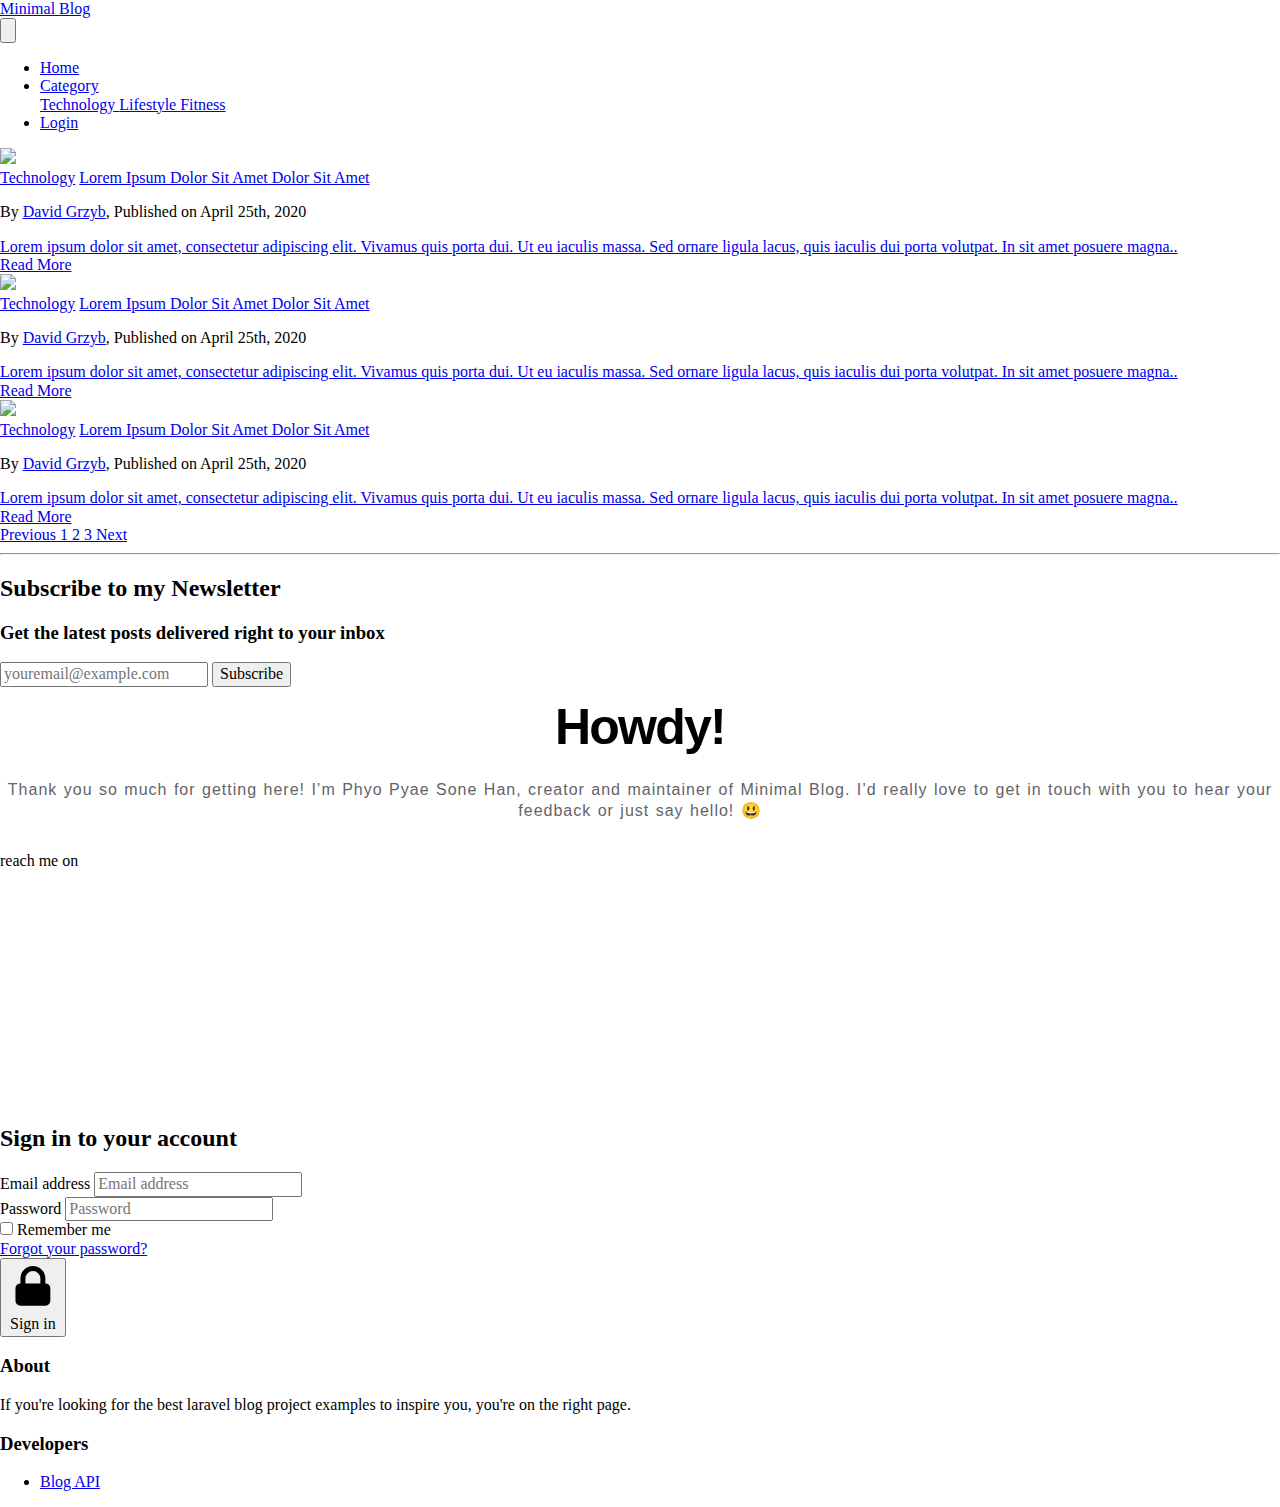
==== index.html @ 49278652 "Files Added" ====
<!DOCTYPE html>
<html lang="en">

<head>
    <meta charset="UTF-8" />
    <meta name="viewport" content="width=device-width, initial-scale=1.0" />
    <meta http-equiv="X-UA-Compatible" content="ie=edge" />

    <title>Minimal Blog: Laravel + Tailwind</title>

    <meta name="author" content="Phyo Pyae Sone Han" />
    <meta name="description" content="If you're looking for the best laravel blog project examples to inspire you, you're on the right page." />
    <meta name="keywords" content="minimal blog, phyo pyae sone han, phyohan" />


    <!-- Generics -->
    <link rel="icon" href="images/icon/icon-32.png" sizes="32x32">
    <link rel="icon" href="images/icon/icon-128.png" sizes="128x128">
    <link rel="icon" href="images/icon/icon-192.png" sizes="192x192">

    <!-- Android -->
    <link rel="shortcut icon" href="images/icon/icon-196.png" sizes="196x196">

    <!-- iOS -->
    <link rel="apple-touch-icon" href="images/icon/icon-152.png" sizes="152x152">
    <link rel="apple-touch-icon" href="images/icon/icon-167.png" sizes="167x167">
    <link rel="apple-touch-icon" href="images/icon/icon-180.png" sizes="180x180">

    <link href="assets/css/normalize.css" rel="stylesheet">
    <link href="https://unpkg.com/tailwindcss/dist/tailwind.min.css" rel="stylesheet" />
    <link href="assets/css/website_style.css" rel="stylesheet" />

</head>


<body class="bg-gray-100 font-sans leading-normal tracking-normal">

    <nav id="header" class="fixed w-full z-10 top-0">

        <div id="progress" class="h-1 z-20 top-0" style="background:linear-gradient(to right, #4dc0b5 var(--scroll), transparent 0);"></div>

        <div class="w-full md:max-w-4xl mx-auto flex flex-wrap items-center justify-between mt-0 py-3">

            <div class="pl-4">
                <a class="text-gray-900 text-base no-underline hover:no-underline font-extrabold text-xl" href="#">
                    <span class="text-green-500">Minimal </span> Blog
                </a>
            </div>

            <div class="block lg:hidden pr-4">
                <button id="nav-toggle" class="flex items-center px-3 py-2 border rounded text-gray-500 border-gray-600 hover:text-gray-900 hover:border-green-500 appearance-none focus:outline-none">
					<svg class="fill-current h-3 w-3" viewBox="0 0 20 20" xmlns="http://www.w3.org/2000/svg">
						<title>Menu</title>
						<path d="M0 3h20v2H0V3zm0 6h20v2H0V9zm0 6h20v2H0v-2z" />
					</svg>
				</button>
            </div>

            <div class="w-full flex-grow lg:flex lg:items-center lg:w-auto hidden lg:block mt-2 lg:mt-0 bg-gray-100 z-20" id="nav-content">
                <ul class="list-reset lg:flex justify-end flex-1 items-center">
                    <li class="mr-3">
                        <a class="inline-block py-2 px-4 text-gray-900 font-bold no-underline" href="#">Home</a>
                    </li>
                    <li class="mr-3">
                        <a class="dropdownbtn inline-block text-gray-600 no-underline hover:text-gray-900 hover:text-underline py-2 px-4" href="#">Category</a>

                        <!-- Dropdown list -->
                        <div class="sub-nav opacity-0 pointer-events-none absolute py-2 mt-2 bg-white  rounded-lg shadow-xl w-44 duration-150 ease-in-out">
                            <a href="#" class="block px-4 py-2 text-sm text-gray-300 text-gray-700 hover:bg-green-500 hover:text-white">
								Technology
							</a>
                            <a href="#" class="block px-4 py-2 text-sm text-gray-300 text-gray-700 hover:bg-green-500 hover:text-white">
								Lifestyle
							</a>
                            <a href="#" class="block px-4 py-2 text-sm text-gray-300 text-gray-700 hover:bg-green-500 hover:text-white">
								Fitness
							</a>
                        </div>
                    </li>
                    <li class="mr-3">
                        <a class="modal-open inline-block text-gray-600 no-underline hover:text-gray-900 hover:text-underline py-2 px-4" href="#" onclick="return false;">Login</a>
                    </li>
                </ul>
            </div>
        </div>


    </nav>

    <!--Container-->
    <div id="container" class="container w-full md:max-w-3xl mx-auto pt-20">

        <section class="w-full px-4  md:px-6 text-xl text-gray-800 leading-normal">
            <article class="font-sans rounded-lg shadow-xl mb-8">
                <!-- Article Image -->
                <a href="#">
                    <img class="rounded-t-lg" src="https://source.unsplash.com/collection/1346951/1000x500?sig=1">
                </a>
                <div class="flex flex-col justify-start p-6">
                    <a href="#" class="text-sm font-bold uppercase pb-4">Technology</a>
                    <a href="#" class="text-3xl font-bold hover:text-gray-700 pb-4">Lorem Ipsum Dolor Sit Amet Dolor Sit Amet</a>
                    <p href="#" class="text-sm pb-3">
                        By <a href="#" class="text-green-500 no-underline hover:underline">David Grzyb</a>, Published on April 25th, 2020
                    </p>

                    <a href="#" class="pb-6">Lorem ipsum dolor sit amet, consectetur adipiscing elit. Vivamus quis porta dui. Ut eu iaculis massa. Sed ornare ligula lacus, quis iaculis dui porta volutpat. In sit amet posuere magna..</a>
                    <div class="justify-end">
                        <a href="page_detail.html" class="bg-transparent border border-gray-500 hover:border-green-500 text-xs text-gray-500 hover:text-green-500 font-bold py-2 px-4 rounded-full">Read More</a>
                    </div>
                </div>
            </article>
            <article class="font-sans rounded-lg shadow-xl my-8">
                <!-- Article Image -->
                <a href="#">
                    <img class="rounded-t-lg" src="https://source.unsplash.com/collection/1346951/1000x500?sig=1">
                </a>
                <div class="flex flex-col justify-start p-6">
                    <a href="#" class="text-sm font-bold uppercase pb-4">Technology</a>
                    <a href="#" class="text-3xl font-bold hover:text-gray-700 pb-4">Lorem Ipsum Dolor Sit Amet Dolor Sit Amet</a>
                    <p href="#" class="text-sm pb-3">
                        By <a href="#" class="text-green-500 no-underline hover:underline">David Grzyb</a>, Published on April 25th, 2020
                    </p>

                    <a href="#" class="pb-6">Lorem ipsum dolor sit amet, consectetur adipiscing elit. Vivamus quis porta dui. Ut eu iaculis massa. Sed ornare ligula lacus, quis iaculis dui porta volutpat. In sit amet posuere magna..</a>
                    <div class="justify-end">
                        <a href="page_detail.html" class="bg-transparent border border-gray-500 hover:border-green-500 text-xs text-gray-500 hover:text-green-500 font-bold py-2 px-4 rounded-full">Read More</a>
                    </div>
                </div>
            </article>
            <article class="font-sans rounded-lg shadow-xl my-8">
                <!-- Article Image -->
                <a href="#">
                    <img class="rounded-t-lg" src="https://source.unsplash.com/collection/1346951/1000x500?sig=1">
                </a>
                <div class="flex flex-col justify-start p-6">
                    <a href="#" class="text-sm font-bold uppercase pb-4">Technology</a>
                    <a href="#" class="text-3xl font-bold hover:text-gray-700 pb-4">Lorem Ipsum Dolor Sit Amet Dolor Sit Amet</a>
                    <p href="#" class="text-sm pb-3">
                        By <a href="#" class="text-green-500 no-underline hover:underline">David Grzyb</a>, Published on April 25th, 2020
                    </p>

                    <a href="#" class="pb-6">Lorem ipsum dolor sit amet, consectetur adipiscing elit. Vivamus quis porta dui. Ut eu iaculis massa. Sed ornare ligula lacus, quis iaculis dui porta volutpat. In sit amet posuere magna..</a>
                    <div class="justify-end">
                        <a href="page_detail.html" class="bg-transparent border border-gray-500 hover:border-green-500 text-xs text-gray-500 hover:text-green-500 font-bold py-2 px-4 rounded-full">Read More</a>
                    </div>
                </div>
            </article>
        </section>

        <!--Next & Prev Links-->
        <div class="font-sans mt-8 px-8 pb-8  flex justify-end space-x-1">
            <a href="#" class="flex items-center px-4 py-2 text-gray-500 bg-gray-300 rounded-md">
				Previous
			</a>
            <a href="#" class="px-4 py-2 text-gray-700 bg-gray-200 rounded-md hover:bg-green-400 hover:text-white">
				1
			</a>
            <a href="#" class="px-4 py-2 text-gray-700 bg-gray-200 rounded-md hover:bg-green-400 hover:text-white">
				2
			</a>
            <a href="#" class="px-4 py-2 text-gray-700 bg-gray-200 rounded-md hover:bg-green-400 hover:text-white">
				3
			</a>
            <a href="#" class="px-4 py-2 font-bold text-gray-500 bg-gray-300 rounded-md hover:bg-green-400 hover:text-white">
				Next
			</a>
        </div>
        <!--/Next & Prev Links-->

        <!--Divider-->
        <hr class="border-b-2 border-gray-400 mb-8 mx-4">


        <!--Subscribe-->
        <div class="container px-4 mb-8">
            <div class="font-sans bg-gradient-to-b from-green-100 to-gray-100 rounded-lg shadow-xl p-4 text-center">
                <h2 class="font-bold break-normal text-xl md:text-3xl">Subscribe to my Newsletter</h2>
                <h3 class="font-bold break-normal text-gray-600 text-sm md:text-base">Get the latest posts delivered right to your inbox</h3>
                <div class="w-full text-center pt-4">
                    <form action="#">
                        <div class="max-w-xl mx-auto p-1 pr-0 flex flex-wrap items-center">
                            <input type="email" placeholder="youremail@example.com" class="flex-1 mt-4 appearance-none border border-gray-400 rounded shadow-md p-3 text-gray-600 mr-2 focus:outline-none">
                            <button type="submit" class="flex-1 mt-4 block md:inline-block appearance-none bg-green-500 text-white text-base font-semibold tracking-wider uppercase py-4 rounded shadow hover:bg-green-400">Subscribe</button>
                        </div>
                    </form>
                </div>
            </div>
        </div>
        <!-- /Subscribe-->
    </div>
    <!--/container-->

    <!-- Welcome Modal -->
    <div class="welcome modal fixed z-10 inset-0 overflow-y-auto opacity-0 pointer-events-none" aria-labelledby="modal-title" role="dialog" aria-modal="true">
        <div class="flex items-end justify-center min-h-screen pt-4 px-4 pb-20 text-center sm:block sm:p-0 ">
            <div class="welcome-modal-overlay fixed inset-0 bg-gray-500 bg-opacity-75 transition-opacity" aria-hidden="true"></div>

            <!-- This element is to trick the browser into centering the modal contents. -->
            <span class="hidden sm:inline-block sm:align-middle sm:h-screen" aria-hidden="true">&#8203;</span>

            <div class=" select-text flex-initial inline-block bg-white text-left overflow-hidden shadow-xl transform transition-all align-baseline sm:my-8 sm:align-middle sm:max-w-2xl sm:w-full modal-style">
                <div class="flex h-full">
                    <a class="modal-close back-btn">
                        <i class="fas fa-times fa-sm"></i>
                    </a>
                    <div class="items-start w-1/2 bg-green-500 modal-my-photo"></div>
                    <div class="items-end w-1/2 bg-white h-auto items-center p-10 flex flex-col ">
                        <div class="title">Howdy!</div>
                        <div class="paragraph">
                            Thank you so much for getting here! I’m Phyo Pyae Sone Han, creator and maintainer of Minimal Blog. I’d really love to get in touch with you to hear your feedback or just say hello! 😃
                        </div>
                        <div class="uppercase font-bold mb-4 rmt-text">reach me on</div>
                        <div class="flex">
                            <a href="mailto:phyohan1234@gmail.com" target="_blank" class="button flex justify-center">
                                <i class="fas fa-envelope fa-sm"></i>
                            </a>
                            <a href="https://www.instagram.com/phyo_han_ig" target="_blank" class="button flex justify-center">
                                <i class="fab fa-instagram fa-sm"></i>
                            </a>
                            <a href="https://www.phyopyaesonehan.xyz" target="_blank" class="button flex justify-center">
                                <i class="fas fa-globe fa-sm"></i>
                            </a>
                        </div>
                    </div>
                </div>
            </div>
        </div>
    </div>
    <!--/Welcome modal -->

    <!-- Login Modal -->
    <div class="login modal opacity-0 z-10 inset-0 pointer-events-none fixed w-full h-full flex items-center justify-center">
        <div class="login-modal-overlay fixed inset-0 bg-gray-500 bg-opacity-75 transition-opacity" aria-hidden="true"></div>
        <!--Body-->
        <div class="modal-container bg-white w-11/12 md:max-w-md mx-auto rounded-14 shadow-lg z-50 overflow-y-auto">
            <div class="min-h-full flex items-center justify-center py-12 px-4 sm:px-6 lg:px-8">
                <div class="max-w-md w-full space-y-8">
                    <div>
                        <h2 class="mt-0 text-center text-3xl font-extrabold text-gray-900">Sign in to your account</h2>
                    </div>
                    <form class="mt-8 space-y-6" action="admin_dashboard/index.html" method="POST">
                        <input type="hidden" name="remember" value="true" />
                        <div class="rounded-md shadow-sm -space-y-px">
                            <div>
                                <label for="email-address" class="sr-only">Email address</label>
                                <input id="email-address" name="email" type="email" autocomplete="email" required class="appearance-none rounded-none relative block w-full px-3 py-2 border border-gray-300 placeholder-gray-500 text-gray-900 rounded-t-md focus:outline-none focus:ring-green-500 focus:border-green-500 focus:z-10 sm:text-sm"
                                    placeholder="Email address" />
                            </div>
                            <div>
                                <label for="password" class="sr-only">Password</label>
                                <input id="password" name="password" type="password" autocomplete="current-password" required class="appearance-none rounded-none relative block w-full px-3 py-2 border border-gray-300 placeholder-gray-500 text-gray-900 rounded-b-md focus:outline-none focus:ring-green-500 focus:border-green-500 focus:z-10 sm:text-sm"
                                    placeholder="Password" />
                            </div>
                        </div>

                        <div class="flex items-center justify-between">
                            <div class="flex items-center">
                                <input id="remember-me" name="remember-me" type="checkbox" class="h-4 w-4 text-green-600 focus:ring-green-500 border-gray-300 rounded" />
                                <label for="remember-me" class="ml-2 block text-sm text-gray-900">Remember me</label>
                            </div>

                            <div class="text-sm">
                                <a href="#" class="font-medium text-green-500 hover:underline">Forgot your password?</a>
                            </div>
                        </div>

                        <div>
                            <button type="submit" class="group relative w-full flex justify-center py-2 px-4 border border-transparent text-sm font-medium rounded-md text-white bg-green-500 hover:bg-green-400 focus:outline-none focus:ring-2 focus:ring-offset-2 focus:ring-green-500">
                                <span class="absolute left-0 inset-y-0 flex items-center pl-3" >
                                <!-- Heroicon name: solid/lock-closed -->
                                <svg class="h-5 w-5" xmlns="http://www.w3.org/2000/svg" viewBox="0 0 20 20" fill="currentColor" aria-hidden="true">
                                    <path fill-rule="evenodd" d="M5 9V7a5 5 0 0110 0v2a2 2 0 012 2v5a2 2 0 01-2 2H5a2 2 0 01-2-2v-5a2 2 0 012-2zm8-2v2H7V7a3 3 0 016 0z" clip-rule="evenodd"/>
                                </svg>
                                </span>
                                Sign in
                            </button>
                        </div>
                    </form>
                </div>
            </div>
        </div>
    </div>
    <!-- /login modal -->

    <footer class="bg-white border-t border-gray-400 shadow">
        <div class="container max-w-4xl mx-auto flex py-8">

            <div class="w-full mx-auto flex flex-wrap">
                <div class="flex w-full md:w-1/2 ">
                    <div class="px-8">
                        <h3 class="font-bold text-gray-900">About</h3>
                        <p class="py-4 text-gray-600 text-sm">
                            If you're looking for the best laravel blog project examples to inspire you, you're on the right page.
                        </p>
                    </div>
                </div>

                <div class="flex w-full md:w-1/2">
                    <div class="px-8">
                        <h3 class="font-bold text-gray-900">Developers</h3>
                        <ul class="list-reset items-center text-sm pt-3">
                            <li>
                                <a class="inline-block text-gray-600 no-underline hover:text-gray-900 hover:text-underline py-1" href="#">Blog API</a>
                            </li>
                        </ul>
                    </div>
                </div>
            </div>



        </div>
    </footer>
    <script src="https://kit.fontawesome.com/7d163d37d6.js" crossorigin="anonymous"></script>
    <script>
        /* Progress bar */
        //Source: https://alligator.io/js/progress-bar-javascript-css-variables/
        var h = document.documentElement,
            b = document.body,
            st = "scrollTop",
            sh = "scrollHeight",
            progress = document.querySelector("#progress"),
            scroll;
        var scrollpos = window.scrollY;
        var header = document.getElementById("header");
        var navcontent = document.getElementById("nav-content");

        document.addEventListener("scroll", function() {
            /*Refresh scroll % width*/
            scroll = ((h[st] || b[st]) / ((h[sh] || b[sh]) - h.clientHeight)) * 100;
            progress.style.setProperty("--scroll", scroll + "%");

            /*Apply classes for slide in bar*/
            scrollpos = window.scrollY;

            if (scrollpos > 10) {
                header.classList.add("bg-white");
                header.classList.add("shadow");
                navcontent.classList.remove("bg-gray-100");
                navcontent.classList.add("bg-white");
            } else {
                header.classList.remove("bg-white");
                header.classList.remove("shadow");
                navcontent.classList.remove("bg-white");
                navcontent.classList.add("bg-gray-100");
            }
        });

        //Javascript to toggle the menu
        document.getElementById("nav-toggle").onclick = function() {
            document.getElementById("nav-content").classList.toggle("hidden");
        };

        //Javascript to toggle the welcome modal on page load

        window.onload = function() {
            setTimeout(function() {
                toggleWelcomeModal();
            }, 500);
        };

        // The welcome modal will close when the user clicks upon the overlay

        const overlay_welcome = document.querySelector(".welcome-modal-overlay");
        overlay_welcome.addEventListener("click", toggleWelcomeModal);

        const closemodal = document.querySelector(".modal-close");
        closemodal.addEventListener("click", toggleWelcomeModal);

        function toggleWelcomeModal() {
            const modal = document.querySelector(".welcome");
            modal.classList.toggle("opacity-0");
            modal.classList.toggle("pointer-events-none");
        }

        //Javascript to toggle the Drop Down Menu

        const element = document.querySelector(".dropdownbtn");
        element.addEventListener("click", function(event) {
            event.preventDefault();
            toggleDropdown();
        });

        // Close the dropdown menu if the user clicks outside of it
        window.onclick = function(event) {
            if (!event.target.matches(".dropdownbtn")) {
                let openDropdown = document.querySelector(".sub-nav");
                if (!openDropdown.classList.contains("opacity-0")) {
                    toggleDropdown();
                }
            }
        };

        function toggleDropdown() {
            const subnav = document.querySelector(".sub-nav");
            subnav.classList.toggle("opacity-0");
            subnav.classList.toggle("pointer-events-none");
        }

        //Javascript to toggle the login modal on page load

        const openmodal = document.querySelector(".modal-open");
        openmodal.addEventListener("click", function(event) {
            event.preventDefault();
            toggleModal();
        });

        const overlay_login = document.querySelector(".login-modal-overlay");
        overlay_login.addEventListener("click", toggleModal);

        function toggleModal() {
            const modal = document.querySelector(".login");
            modal.classList.toggle("opacity-0");
            modal.classList.toggle("pointer-events-none");
        }
    </script>

</body>

</html>
---- assets/css/website_style.css ----
::selection {
    background: #bed4ff !important;
}

.modal-style {
    border-radius: 14px;
    height: 25rem;
}

.back-btn {
    color: #646369;
    position: absolute;
    padding: 0 10px;
    height: 41px;
    line-height: 51px;
    text-align: center;
    z-index: 2;
    font-size: 23px;
    right: 10px;
    left: auto;
    cursor: pointer;
}

.modal-my-photo {
    background-image: url(../../images/modal-photo.png);
    background-position: center bottom;
    background-size: cover;
}

.title {
    font-size: 50px;
    margin-bottom: 30px;
    line-height: 0.9;
    letter-spacing: -0.035em;
    font-weight: 900;
    font-family: Inter, sans-serif;
    text-align: center;
}

.paragraph {
    font-size: 16px;
    margin-bottom: 30px;
    line-height: 1.3em;
    color: #646369;
    text-align: center;
    font-family: Inter, sans-serif;
    word-spacing: 1px;
    letter-spacing: 1px;
    padding: 0px;
}

.button {
    margin: 0 8px;
    width: 46px;
    height: 46px;
    padding: 0px;
    color: #000;
    box-shadow: inset rgb(0 0 0 / 15%) 0 0 0 1px;
    background: 0 0;
    border-radius: 10px;
    cursor: pointer;
    text-decoration: none;
    font-size: 23px;
    align-items: center;
}

.button:hover {
    transition: 1000ms;
    box-shadow: inset rgb(0 0 0 / 45%) 0 0 0 1px;
}

.modal {
    transition: opacity 0.25s ease;
}

.rounded-14 {
    border-radius: 14px;
}


/* Phone View */

@media only screen and (max-width: 600px) {
    .title {
        font-size: 30px;
        margin-bottom: 15px;
    }
    .paragraph {
        margin-bottom: 20px;
        font-size: 14px;
    }
}

@media only screen and (max-width: 425px) {
    .welcome {
        visibility: hidden;
    }
}
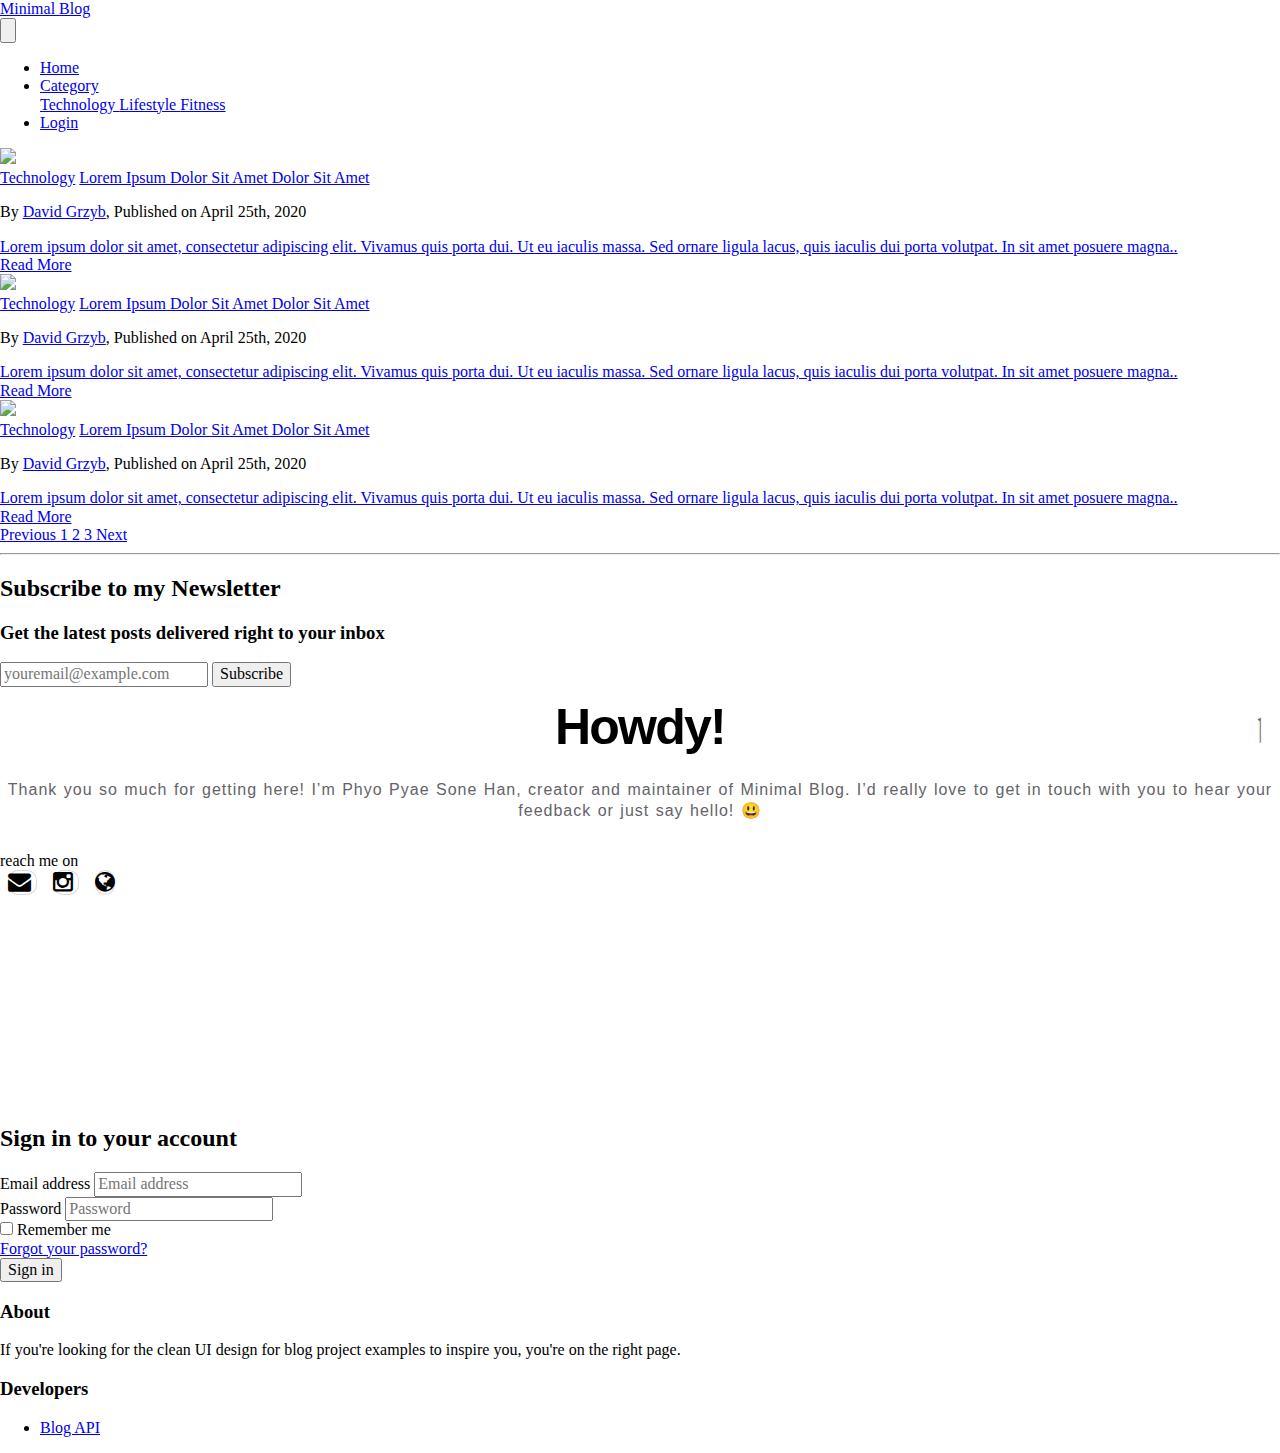
==== commit 392723be: "added files" ====
--- a/index.html
+++ b/index.html
@@ -1,420 +1,634 @@
 <!DOCTYPE html>
 <html lang="en">
-
-<head>
+  <head>
     <meta charset="UTF-8" />
     <meta name="viewport" content="width=device-width, initial-scale=1.0" />
     <meta http-equiv="X-UA-Compatible" content="ie=edge" />
 
-    <title>Minimal Blog: Laravel + Tailwind</title>
+    <title>Minimal Blog: SCSS + Tailwind</title>
 
     <meta name="author" content="Phyo Pyae Sone Han" />
-    <meta name="description" content="If you're looking for the best laravel blog project examples to inspire you, you're on the right page." />
+    <meta
+      name="description"
+      content="If you're looking for the clean UI design for blog project examples to inspire you, you're on the right page."
+    />
     <meta name="keywords" content="minimal blog, phyo pyae sone han, phyohan" />
 
-
     <!-- Generics -->
-    <link rel="icon" href="images/icon/icon-32.png" sizes="32x32">
-    <link rel="icon" href="images/icon/icon-128.png" sizes="128x128">
-    <link rel="icon" href="images/icon/icon-192.png" sizes="192x192">
+    <link rel="icon" href="images/icon/icon-32.png" sizes="32x32" />
+    <link rel="icon" href="images/icon/icon-128.png" sizes="128x128" />
+    <link rel="icon" href="images/icon/icon-192.png" sizes="192x192" />
 
     <!-- Android -->
-    <link rel="shortcut icon" href="images/icon/icon-196.png" sizes="196x196">
+    <link rel="shortcut icon" href="images/icon/icon-196.png" sizes="196x196" />
 
     <!-- iOS -->
-    <link rel="apple-touch-icon" href="images/icon/icon-152.png" sizes="152x152">
-    <link rel="apple-touch-icon" href="images/icon/icon-167.png" sizes="167x167">
-    <link rel="apple-touch-icon" href="images/icon/icon-180.png" sizes="180x180">
-
-    <link href="assets/css/normalize.css" rel="stylesheet">
-    <link href="https://unpkg.com/tailwindcss/dist/tailwind.min.css" rel="stylesheet" />
+    <link
+      rel="apple-touch-icon"
+      href="images/icon/icon-152.png"
+      sizes="152x152"
+    />
+    <link
+      rel="apple-touch-icon"
+      href="images/icon/icon-167.png"
+      sizes="167x167"
+    />
+    <link
+      rel="apple-touch-icon"
+      href="images/icon/icon-180.png"
+      sizes="180x180"
+    />
+
+    <link href="assets/css/normalize.css" rel="stylesheet" />
+    <link
+      href="https://cdnjs.cloudflare.com/ajax/libs/tailwindcss/2.2.19/tailwind.min.css"
+      rel="stylesheet"
+    />
     <link href="assets/css/website_style.css" rel="stylesheet" />
-
-</head>
-
-
-<body class="bg-gray-100 font-sans leading-normal tracking-normal">
-
+    <link href="assets/css/font-awesome.min.css" rel="stylesheet" />
+  </head>
+
+  <body class="bg-gray-100 font-sans leading-normal tracking-normal">
     <nav id="header" class="fixed w-full z-10 top-0">
-
-        <div id="progress" class="h-1 z-20 top-0" style="background:linear-gradient(to right, #4dc0b5 var(--scroll), transparent 0);"></div>
-
-        <div class="w-full md:max-w-4xl mx-auto flex flex-wrap items-center justify-between mt-0 py-3">
-
-            <div class="pl-4">
-                <a class="text-gray-900 text-base no-underline hover:no-underline font-extrabold text-xl" href="#">
-                    <span class="text-green-500">Minimal </span> Blog
+      <div
+        id="progress"
+        class="h-1 z-20 top-0"
+        style="
+          background: linear-gradient(
+            to right,
+            #4dc0b5 var(--scroll),
+            transparent 0
+          );
+        "
+      ></div>
+
+      <div
+        class="w-full md:max-w-4xl mx-auto flex flex-wrap items-center justify-between mt-0 py-3"
+      >
+        <div class="pl-4">
+          <a
+            class="text-gray-900 text-base no-underline hover:no-underline font-extrabold text-xl"
+            href="index.html"
+          >
+            <span class="text-green-500">Minimal </span> Blog
+          </a>
+        </div>
+
+        <div class="block lg:hidden pr-4">
+          <button
+            id="nav-toggle"
+            class="flex items-center px-3 py-2 border rounded text-gray-500 border-gray-600 hover:text-gray-900 hover:border-green-500 appearance-none focus:outline-none"
+          >
+            <svg
+              class="fill-current h-3 w-3"
+              viewBox="0 0 20 20"
+              xmlns="http://www.w3.org/2000/svg"
+            >
+              <title>Menu</title>
+              <path d="M0 3h20v2H0V3zm0 6h20v2H0V9zm0 6h20v2H0v-2z" />
+            </svg>
+          </button>
+        </div>
+
+        <div
+          class="w-full flex-grow lg:flex lg:items-center lg:w-auto hidden lg:block mt-2 lg:mt-0 bg-gray-100 z-20"
+          id="nav-content"
+        >
+          <ul class="list-reset lg:flex justify-end flex-1 items-center">
+            <li class="mr-3">
+              <a
+                class="inline-block py-2 px-4 text-gray-900 font-bold no-underline"
+                href="index.html"
+                >Home</a
+              >
+            </li>
+            <li class="mr-3">
+              <a
+                class="dropdownbtn inline-block text-gray-600 no-underline hover:text-gray-900 hover:text-underline py-2 px-4"
+                href="#"
+                >Category</a
+              >
+
+              <!-- Dropdown list -->
+              <div
+                class="sub-nav opacity-0 pointer-events-none absolute py-2 mt-2 bg-white rounded-lg shadow-xl w-44 duration-150 ease-in-out"
+              >
+                <a
+                  href="#"
+                  class="block px-4 py-2 text-sm text-gray-300 text-gray-700 hover:bg-green-500 hover:text-white"
+                >
+                  Technology
                 </a>
-            </div>
-
-            <div class="block lg:hidden pr-4">
-                <button id="nav-toggle" class="flex items-center px-3 py-2 border rounded text-gray-500 border-gray-600 hover:text-gray-900 hover:border-green-500 appearance-none focus:outline-none">
-					<svg class="fill-current h-3 w-3" viewBox="0 0 20 20" xmlns="http://www.w3.org/2000/svg">
-						<title>Menu</title>
-						<path d="M0 3h20v2H0V3zm0 6h20v2H0V9zm0 6h20v2H0v-2z" />
-					</svg>
-				</button>
-            </div>
-
-            <div class="w-full flex-grow lg:flex lg:items-center lg:w-auto hidden lg:block mt-2 lg:mt-0 bg-gray-100 z-20" id="nav-content">
-                <ul class="list-reset lg:flex justify-end flex-1 items-center">
-                    <li class="mr-3">
-                        <a class="inline-block py-2 px-4 text-gray-900 font-bold no-underline" href="#">Home</a>
-                    </li>
-                    <li class="mr-3">
-                        <a class="dropdownbtn inline-block text-gray-600 no-underline hover:text-gray-900 hover:text-underline py-2 px-4" href="#">Category</a>
-
-                        <!-- Dropdown list -->
-                        <div class="sub-nav opacity-0 pointer-events-none absolute py-2 mt-2 bg-white  rounded-lg shadow-xl w-44 duration-150 ease-in-out">
-                            <a href="#" class="block px-4 py-2 text-sm text-gray-300 text-gray-700 hover:bg-green-500 hover:text-white">
-								Technology
-							</a>
-                            <a href="#" class="block px-4 py-2 text-sm text-gray-300 text-gray-700 hover:bg-green-500 hover:text-white">
-								Lifestyle
-							</a>
-                            <a href="#" class="block px-4 py-2 text-sm text-gray-300 text-gray-700 hover:bg-green-500 hover:text-white">
-								Fitness
-							</a>
-                        </div>
-                    </li>
-                    <li class="mr-3">
-                        <a class="modal-open inline-block text-gray-600 no-underline hover:text-gray-900 hover:text-underline py-2 px-4" href="#" onclick="return false;">Login</a>
-                    </li>
-                </ul>
-            </div>
+                <a
+                  href="#"
+                  class="block px-4 py-2 text-sm text-gray-300 text-gray-700 hover:bg-green-500 hover:text-white"
+                >
+                  Lifestyle
+                </a>
+                <a
+                  href="#"
+                  class="block px-4 py-2 text-sm text-gray-300 text-gray-700 hover:bg-green-500 hover:text-white"
+                >
+                  Fitness
+                </a>
+              </div>
+            </li>
+            <li class="mr-3">
+              <a
+                class="modal-open inline-block text-gray-600 no-underline hover:text-gray-900 hover:text-underline py-2 px-4"
+                href="#"
+                onclick="return false;"
+                >Login</a
+              >
+            </li>
+          </ul>
         </div>
-
-
+      </div>
     </nav>
 
     <!--Container-->
     <div id="container" class="container w-full md:max-w-3xl mx-auto pt-20">
-
-        <section class="w-full px-4  md:px-6 text-xl text-gray-800 leading-normal">
-            <article class="font-sans rounded-lg shadow-xl mb-8">
-                <!-- Article Image -->
-                <a href="#">
-                    <img class="rounded-t-lg" src="https://source.unsplash.com/collection/1346951/1000x500?sig=1">
-                </a>
-                <div class="flex flex-col justify-start p-6">
-                    <a href="#" class="text-sm font-bold uppercase pb-4">Technology</a>
-                    <a href="#" class="text-3xl font-bold hover:text-gray-700 pb-4">Lorem Ipsum Dolor Sit Amet Dolor Sit Amet</a>
-                    <p href="#" class="text-sm pb-3">
-                        By <a href="#" class="text-green-500 no-underline hover:underline">David Grzyb</a>, Published on April 25th, 2020
-                    </p>
-
-                    <a href="#" class="pb-6">Lorem ipsum dolor sit amet, consectetur adipiscing elit. Vivamus quis porta dui. Ut eu iaculis massa. Sed ornare ligula lacus, quis iaculis dui porta volutpat. In sit amet posuere magna..</a>
-                    <div class="justify-end">
-                        <a href="page_detail.html" class="bg-transparent border border-gray-500 hover:border-green-500 text-xs text-gray-500 hover:text-green-500 font-bold py-2 px-4 rounded-full">Read More</a>
-                    </div>
-                </div>
-            </article>
-            <article class="font-sans rounded-lg shadow-xl my-8">
-                <!-- Article Image -->
-                <a href="#">
-                    <img class="rounded-t-lg" src="https://source.unsplash.com/collection/1346951/1000x500?sig=1">
-                </a>
-                <div class="flex flex-col justify-start p-6">
-                    <a href="#" class="text-sm font-bold uppercase pb-4">Technology</a>
-                    <a href="#" class="text-3xl font-bold hover:text-gray-700 pb-4">Lorem Ipsum Dolor Sit Amet Dolor Sit Amet</a>
-                    <p href="#" class="text-sm pb-3">
-                        By <a href="#" class="text-green-500 no-underline hover:underline">David Grzyb</a>, Published on April 25th, 2020
-                    </p>
-
-                    <a href="#" class="pb-6">Lorem ipsum dolor sit amet, consectetur adipiscing elit. Vivamus quis porta dui. Ut eu iaculis massa. Sed ornare ligula lacus, quis iaculis dui porta volutpat. In sit amet posuere magna..</a>
-                    <div class="justify-end">
-                        <a href="page_detail.html" class="bg-transparent border border-gray-500 hover:border-green-500 text-xs text-gray-500 hover:text-green-500 font-bold py-2 px-4 rounded-full">Read More</a>
-                    </div>
-                </div>
-            </article>
-            <article class="font-sans rounded-lg shadow-xl my-8">
-                <!-- Article Image -->
-                <a href="#">
-                    <img class="rounded-t-lg" src="https://source.unsplash.com/collection/1346951/1000x500?sig=1">
-                </a>
-                <div class="flex flex-col justify-start p-6">
-                    <a href="#" class="text-sm font-bold uppercase pb-4">Technology</a>
-                    <a href="#" class="text-3xl font-bold hover:text-gray-700 pb-4">Lorem Ipsum Dolor Sit Amet Dolor Sit Amet</a>
-                    <p href="#" class="text-sm pb-3">
-                        By <a href="#" class="text-green-500 no-underline hover:underline">David Grzyb</a>, Published on April 25th, 2020
-                    </p>
-
-                    <a href="#" class="pb-6">Lorem ipsum dolor sit amet, consectetur adipiscing elit. Vivamus quis porta dui. Ut eu iaculis massa. Sed ornare ligula lacus, quis iaculis dui porta volutpat. In sit amet posuere magna..</a>
-                    <div class="justify-end">
-                        <a href="page_detail.html" class="bg-transparent border border-gray-500 hover:border-green-500 text-xs text-gray-500 hover:text-green-500 font-bold py-2 px-4 rounded-full">Read More</a>
-                    </div>
-                </div>
-            </article>
-        </section>
-
-        <!--Next & Prev Links-->
-        <div class="font-sans mt-8 px-8 pb-8  flex justify-end space-x-1">
-            <a href="#" class="flex items-center px-4 py-2 text-gray-500 bg-gray-300 rounded-md">
-				Previous
-			</a>
-            <a href="#" class="px-4 py-2 text-gray-700 bg-gray-200 rounded-md hover:bg-green-400 hover:text-white">
-				1
-			</a>
-            <a href="#" class="px-4 py-2 text-gray-700 bg-gray-200 rounded-md hover:bg-green-400 hover:text-white">
-				2
-			</a>
-            <a href="#" class="px-4 py-2 text-gray-700 bg-gray-200 rounded-md hover:bg-green-400 hover:text-white">
-				3
-			</a>
-            <a href="#" class="px-4 py-2 font-bold text-gray-500 bg-gray-300 rounded-md hover:bg-green-400 hover:text-white">
-				Next
-			</a>
+      <section class="w-full px-4 md:px-6 text-xl text-gray-800 leading-normal">
+        <article class="font-sans rounded-lg shadow-xl mb-8">
+          <!-- Article Image -->
+          <a href="#">
+            <img
+              class="rounded-t-lg"
+              src="https://source.unsplash.com/collection/1346951/1000x500?sig=1"
+            />
+          </a>
+          <div class="flex flex-col justify-start p-6">
+            <a href="#" class="text-sm font-bold uppercase pb-4">Technology</a>
+            <a href="#" class="text-3xl font-bold hover:text-gray-700 pb-4"
+              >Lorem Ipsum Dolor Sit Amet Dolor Sit Amet</a
+            >
+            <p href="#" class="text-sm pb-3">
+              By
+              <a href="#" class="text-green-500 no-underline hover:underline"
+                >David Grzyb</a
+              >, Published on April 25th, 2020
+            </p>
+
+            <a href="#" class="pb-6"
+              >Lorem ipsum dolor sit amet, consectetur adipiscing elit. Vivamus
+              quis porta dui. Ut eu iaculis massa. Sed ornare ligula lacus, quis
+              iaculis dui porta volutpat. In sit amet posuere magna..</a
+            >
+            <div class="justify-end">
+              <a
+                href="page_detail.html"
+                class="bg-transparent border border-gray-500 hover:border-green-500 text-xs text-gray-500 hover:text-green-500 font-bold py-2 px-4 rounded-full"
+                >Read More</a
+              >
+            </div>
+          </div>
+        </article>
+        <article class="font-sans rounded-lg shadow-xl my-8">
+          <!-- Article Image -->
+          <a href="#">
+            <img
+              class="rounded-t-lg"
+              src="https://source.unsplash.com/collection/1346951/1000x500?sig=1"
+            />
+          </a>
+          <div class="flex flex-col justify-start p-6">
+            <a href="#" class="text-sm font-bold uppercase pb-4">Technology</a>
+            <a href="#" class="text-3xl font-bold hover:text-gray-700 pb-4"
+              >Lorem Ipsum Dolor Sit Amet Dolor Sit Amet</a
+            >
+            <p href="#" class="text-sm pb-3">
+              By
+              <a href="#" class="text-green-500 no-underline hover:underline"
+                >David Grzyb</a
+              >, Published on April 25th, 2020
+            </p>
+
+            <a href="#" class="pb-6"
+              >Lorem ipsum dolor sit amet, consectetur adipiscing elit. Vivamus
+              quis porta dui. Ut eu iaculis massa. Sed ornare ligula lacus, quis
+              iaculis dui porta volutpat. In sit amet posuere magna..</a
+            >
+            <div class="justify-end">
+              <a
+                href="page_detail.html"
+                class="bg-transparent border border-gray-500 hover:border-green-500 text-xs text-gray-500 hover:text-green-500 font-bold py-2 px-4 rounded-full"
+                >Read More</a
+              >
+            </div>
+          </div>
+        </article>
+        <article class="font-sans rounded-lg shadow-xl my-8">
+          <!-- Article Image -->
+          <a href="#">
+            <img
+              class="rounded-t-lg"
+              src="https://source.unsplash.com/collection/1346951/1000x500?sig=1"
+            />
+          </a>
+          <div class="flex flex-col justify-start p-6">
+            <a href="#" class="text-sm font-bold uppercase pb-4">Technology</a>
+            <a href="#" class="text-3xl font-bold hover:text-gray-700 pb-4"
+              >Lorem Ipsum Dolor Sit Amet Dolor Sit Amet</a
+            >
+            <p href="#" class="text-sm pb-3">
+              By
+              <a href="#" class="text-green-500 no-underline hover:underline"
+                >David Grzyb</a
+              >, Published on April 25th, 2020
+            </p>
+
+            <a href="#" class="pb-6"
+              >Lorem ipsum dolor sit amet, consectetur adipiscing elit. Vivamus
+              quis porta dui. Ut eu iaculis massa. Sed ornare ligula lacus, quis
+              iaculis dui porta volutpat. In sit amet posuere magna..</a
+            >
+            <div class="justify-end">
+              <a
+                href="page_detail.html"
+                class="bg-transparent border border-gray-500 hover:border-green-500 text-xs text-gray-500 hover:text-green-500 font-bold py-2 px-4 rounded-full"
+                >Read More</a
+              >
+            </div>
+          </div>
+        </article>
+      </section>
+
+      <!--Next & Prev Links-->
+      <div class="font-sans mt-8 px-8 pb-8 flex justify-end space-x-1">
+        <a
+          href="#"
+          class="flex items-center px-4 py-2 text-gray-500 bg-gray-300 rounded-md"
+        >
+          Previous
+        </a>
+        <a
+          href="#"
+          class="px-4 py-2 text-gray-700 bg-gray-200 rounded-md hover:bg-green-400 hover:text-white"
+        >
+          1
+        </a>
+        <a
+          href="#"
+          class="px-4 py-2 text-gray-700 bg-gray-200 rounded-md hover:bg-green-400 hover:text-white"
+        >
+          2
+        </a>
+        <a
+          href="#"
+          class="px-4 py-2 text-gray-700 bg-gray-200 rounded-md hover:bg-green-400 hover:text-white"
+        >
+          3
+        </a>
+        <a
+          href="#"
+          class="px-4 py-2 font-bold text-gray-500 bg-gray-300 rounded-md hover:bg-green-400 hover:text-white"
+        >
+          Next
+        </a>
+      </div>
+      <!--/Next & Prev Links-->
+
+      <!--Divider-->
+      <hr class="border-b-2 border-gray-400 mb-8 mx-4" />
+
+      <!--Subscribe-->
+      <div class="container px-4 mb-8">
+        <div
+          class="font-sans bg-gradient-to-b from-green-100 to-gray-100 rounded-lg shadow-xl p-4 text-center"
+        >
+          <h2 class="font-bold break-normal text-xl md:text-3xl">
+            Subscribe to my Newsletter
+          </h2>
+          <h3 class="font-bold break-normal text-gray-600 text-sm md:text-base">
+            Get the latest posts delivered right to your inbox
+          </h3>
+          <div class="w-full text-center pt-4">
+            <form action="#">
+              <div
+                class="max-w-xl mx-auto p-1 pr-0 flex flex-wrap items-center"
+              >
+                <input
+                  type="email"
+                  placeholder="youremail@example.com"
+                  class="flex-1 mt-4 appearance-none border border-gray-400 rounded shadow-md p-3 text-gray-600 mr-2 focus:outline-none"
+                />
+                <button
+                  type="submit"
+                  class="flex-1 mt-4 block md:inline-block appearance-none bg-green-500 text-white text-base font-semibold tracking-wider uppercase py-4 rounded shadow hover:bg-green-400"
+                >
+                  Subscribe
+                </button>
+              </div>
+            </form>
+          </div>
         </div>
-        <!--/Next & Prev Links-->
-
-        <!--Divider-->
-        <hr class="border-b-2 border-gray-400 mb-8 mx-4">
-
-
-        <!--Subscribe-->
-        <div class="container px-4 mb-8">
-            <div class="font-sans bg-gradient-to-b from-green-100 to-gray-100 rounded-lg shadow-xl p-4 text-center">
-                <h2 class="font-bold break-normal text-xl md:text-3xl">Subscribe to my Newsletter</h2>
-                <h3 class="font-bold break-normal text-gray-600 text-sm md:text-base">Get the latest posts delivered right to your inbox</h3>
-                <div class="w-full text-center pt-4">
-                    <form action="#">
-                        <div class="max-w-xl mx-auto p-1 pr-0 flex flex-wrap items-center">
-                            <input type="email" placeholder="youremail@example.com" class="flex-1 mt-4 appearance-none border border-gray-400 rounded shadow-md p-3 text-gray-600 mr-2 focus:outline-none">
-                            <button type="submit" class="flex-1 mt-4 block md:inline-block appearance-none bg-green-500 text-white text-base font-semibold tracking-wider uppercase py-4 rounded shadow hover:bg-green-400">Subscribe</button>
-                        </div>
-                    </form>
-                </div>
-            </div>
-        </div>
-        <!-- /Subscribe-->
+      </div>
+      <!-- /Subscribe-->
     </div>
     <!--/container-->
 
     <!-- Welcome Modal -->
-    <div class="welcome modal fixed z-10 inset-0 overflow-y-auto opacity-0 pointer-events-none" aria-labelledby="modal-title" role="dialog" aria-modal="true">
-        <div class="flex items-end justify-center min-h-screen pt-4 px-4 pb-20 text-center sm:block sm:p-0 ">
-            <div class="welcome-modal-overlay fixed inset-0 bg-gray-500 bg-opacity-75 transition-opacity" aria-hidden="true"></div>
-
-            <!-- This element is to trick the browser into centering the modal contents. -->
-            <span class="hidden sm:inline-block sm:align-middle sm:h-screen" aria-hidden="true">&#8203;</span>
-
-            <div class=" select-text flex-initial inline-block bg-white text-left overflow-hidden shadow-xl transform transition-all align-baseline sm:my-8 sm:align-middle sm:max-w-2xl sm:w-full modal-style">
-                <div class="flex h-full">
-                    <a class="modal-close back-btn">
-                        <i class="fas fa-times fa-sm"></i>
-                    </a>
-                    <div class="items-start w-1/2 bg-green-500 modal-my-photo"></div>
-                    <div class="items-end w-1/2 bg-white h-auto items-center p-10 flex flex-col ">
-                        <div class="title">Howdy!</div>
-                        <div class="paragraph">
-                            Thank you so much for getting here! I’m Phyo Pyae Sone Han, creator and maintainer of Minimal Blog. I’d really love to get in touch with you to hear your feedback or just say hello! 😃
-                        </div>
-                        <div class="uppercase font-bold mb-4 rmt-text">reach me on</div>
-                        <div class="flex">
-                            <a href="mailto:phyohan1234@gmail.com" target="_blank" class="button flex justify-center">
-                                <i class="fas fa-envelope fa-sm"></i>
-                            </a>
-                            <a href="https://www.instagram.com/phyo_han_ig" target="_blank" class="button flex justify-center">
-                                <i class="fab fa-instagram fa-sm"></i>
-                            </a>
-                            <a href="https://www.phyopyaesonehan.xyz" target="_blank" class="button flex justify-center">
-                                <i class="fas fa-globe fa-sm"></i>
-                            </a>
-                        </div>
-                    </div>
-                </div>
+    <div
+      class="welcome modal fixed z-10 inset-0 overflow-y-auto opacity-0 pointer-events-none"
+      aria-labelledby="modal-title"
+      role="dialog"
+      aria-modal="true"
+    >
+      <div
+        class="flex items-end justify-center min-h-screen pt-4 px-4 pb-20 text-center sm:block sm:p-0"
+      >
+        <div
+          class="welcome-modal-overlay fixed inset-0 bg-gray-500 bg-opacity-75 transition-opacity"
+          aria-hidden="true"
+        ></div>
+
+        <!-- This element is to trick the browser into centering the modal contents. -->
+        <span
+          class="hidden sm:inline-block sm:align-middle sm:h-screen"
+          aria-hidden="true"
+          >&#8203;</span
+        >
+
+        <div
+          class="select-text flex-initial inline-block bg-white text-left overflow-hidden shadow-xl transform transition-all align-baseline sm:my-8 sm:align-middle sm:max-w-2xl sm:w-full modal-style"
+        >
+          <div class="flex h-full">
+            <a class="modal-close back-btn">
+              <i class="fas fa-times fa-sm"></i>
+            </a>
+            <div class="items-start w-1/2 bg-green-500 modal-my-photo"></div>
+            <div
+              class="items-end w-1/2 bg-white h-auto items-center p-10 flex flex-col"
+            >
+              <div class="title">Howdy!</div>
+              <div class="paragraph">
+                Thank you so much for getting here! I’m Phyo Pyae Sone Han,
+                creator and maintainer of Minimal Blog. I’d really love to get
+                in touch with you to hear your feedback or just say hello! 😃
+              </div>
+              <div class="uppercase font-bold mb-4 rmt-text">reach me on</div>
+              <div class="flex">
+                <a
+                  href="mailto:phyohan1234@gmail.com"
+                  target="_blank"
+                  class="button flex justify-center"
+                >
+                  <i class="fa fa-envelope fa-sm"></i>
+                </a>
+                <a
+                  href="https://www.instagram.com/phyo_han_ig"
+                  target="_blank"
+                  class="button flex justify-center"
+                >
+                  <i class="fa fa-instagram fa-sm"></i>
+                </a>
+                <a
+                  href="https://www.phyopyaesonehan.xyz"
+                  target="_blank"
+                  class="button flex justify-center"
+                >
+                  <i class="fa fa-globe fa-sm"></i>
+                </a>
+              </div>
             </div>
+          </div>
         </div>
+      </div>
     </div>
     <!--/Welcome modal -->
 
     <!-- Login Modal -->
-    <div class="login modal opacity-0 z-10 inset-0 pointer-events-none fixed w-full h-full flex items-center justify-center">
-        <div class="login-modal-overlay fixed inset-0 bg-gray-500 bg-opacity-75 transition-opacity" aria-hidden="true"></div>
-        <!--Body-->
-        <div class="modal-container bg-white w-11/12 md:max-w-md mx-auto rounded-14 shadow-lg z-50 overflow-y-auto">
-            <div class="min-h-full flex items-center justify-center py-12 px-4 sm:px-6 lg:px-8">
-                <div class="max-w-md w-full space-y-8">
-                    <div>
-                        <h2 class="mt-0 text-center text-3xl font-extrabold text-gray-900">Sign in to your account</h2>
-                    </div>
-                    <form class="mt-8 space-y-6" action="admin_dashboard/index.html" method="POST">
-                        <input type="hidden" name="remember" value="true" />
-                        <div class="rounded-md shadow-sm -space-y-px">
-                            <div>
-                                <label for="email-address" class="sr-only">Email address</label>
-                                <input id="email-address" name="email" type="email" autocomplete="email" required class="appearance-none rounded-none relative block w-full px-3 py-2 border border-gray-300 placeholder-gray-500 text-gray-900 rounded-t-md focus:outline-none focus:ring-green-500 focus:border-green-500 focus:z-10 sm:text-sm"
-                                    placeholder="Email address" />
-                            </div>
-                            <div>
-                                <label for="password" class="sr-only">Password</label>
-                                <input id="password" name="password" type="password" autocomplete="current-password" required class="appearance-none rounded-none relative block w-full px-3 py-2 border border-gray-300 placeholder-gray-500 text-gray-900 rounded-b-md focus:outline-none focus:ring-green-500 focus:border-green-500 focus:z-10 sm:text-sm"
-                                    placeholder="Password" />
-                            </div>
-                        </div>
-
-                        <div class="flex items-center justify-between">
-                            <div class="flex items-center">
-                                <input id="remember-me" name="remember-me" type="checkbox" class="h-4 w-4 text-green-600 focus:ring-green-500 border-gray-300 rounded" />
-                                <label for="remember-me" class="ml-2 block text-sm text-gray-900">Remember me</label>
-                            </div>
-
-                            <div class="text-sm">
-                                <a href="#" class="font-medium text-green-500 hover:underline">Forgot your password?</a>
-                            </div>
-                        </div>
-
-                        <div>
-                            <button type="submit" class="group relative w-full flex justify-center py-2 px-4 border border-transparent text-sm font-medium rounded-md text-white bg-green-500 hover:bg-green-400 focus:outline-none focus:ring-2 focus:ring-offset-2 focus:ring-green-500">
-                                <span class="absolute left-0 inset-y-0 flex items-center pl-3" >
-                                <!-- Heroicon name: solid/lock-closed -->
-                                <svg class="h-5 w-5" xmlns="http://www.w3.org/2000/svg" viewBox="0 0 20 20" fill="currentColor" aria-hidden="true">
-                                    <path fill-rule="evenodd" d="M5 9V7a5 5 0 0110 0v2a2 2 0 012 2v5a2 2 0 01-2 2H5a2 2 0 01-2-2v-5a2 2 0 012-2zm8-2v2H7V7a3 3 0 016 0z" clip-rule="evenodd"/>
-                                </svg>
-                                </span>
-                                Sign in
-                            </button>
-                        </div>
-                    </form>
+    <div
+      class="login modal opacity-0 z-10 inset-0 pointer-events-none fixed w-full h-full flex items-center justify-center"
+    >
+      <div
+        class="login-modal-overlay fixed inset-0 bg-gray-500 bg-opacity-75 transition-opacity"
+        aria-hidden="true"
+      ></div>
+      <!--Body-->
+      <div
+        class="modal-container bg-white w-11/12 md:max-w-md mx-auto rounded-14 shadow-lg z-50 overflow-y-auto"
+      >
+        <div
+          class="min-h-full flex items-center justify-center py-12 px-4 sm:px-6 lg:px-8"
+        >
+          <div class="max-w-md w-full space-y-8">
+            <div>
+              <h2
+                class="mt-0 text-center text-3xl font-extrabold text-gray-900"
+              >
+                Sign in to your account
+              </h2>
+            </div>
+            <form
+              class="mt-8 space-y-6"
+              action="admin_dashboard/index.html"
+              method="POST"
+            >
+              <input type="hidden" name="remember" value="true" />
+              <div class="rounded-md shadow-sm -space-y-px">
+                <div>
+                  <label for="email-address" class="sr-only"
+                    >Email address</label
+                  >
+                  <input
+                    id="email-address"
+                    name="email"
+                    type="email"
+                    autocomplete="email"
+                    required
+                    class="appearance-none rounded-none relative block w-full px-3 py-2 border border-gray-300 placeholder-gray-500 text-gray-900 rounded-t-md focus:outline-none focus:ring-green-500 focus:border-green-500 focus:z-10 sm:text-sm"
+                    placeholder="Email address"
+                  />
                 </div>
-            </div>
+                <div>
+                  <label for="password" class="sr-only">Password</label>
+                  <input
+                    id="password"
+                    name="password"
+                    type="password"
+                    autocomplete="current-password"
+                    required
+                    class="appearance-none rounded-none relative block w-full px-3 py-2 border border-gray-300 placeholder-gray-500 text-gray-900 rounded-b-md focus:outline-none focus:ring-green-500 focus:border-green-500 focus:z-10 sm:text-sm"
+                    placeholder="Password"
+                  />
+                </div>
+              </div>
+
+              <div class="flex items-center justify-between">
+                <div class="flex items-center">
+                  <input
+                    id="remember-me"
+                    name="remember-me"
+                    type="checkbox"
+                    class="h-4 w-4 text-green-600 focus:ring-green-500 border-gray-300 rounded"
+                  />
+                  <label
+                    for="remember-me"
+                    class="ml-2 block text-sm text-gray-900"
+                    >Remember me</label
+                  >
+                </div>
+
+                <div class="text-sm">
+                  <a
+                    href="admin_dashboard/auth-forgot-password.html"
+                    class="font-medium text-green-500 hover:underline"
+                    >Forgot your password?</a
+                  >
+                </div>
+              </div>
+
+              <div>
+                <button
+                  type="submit"
+                  class="group relative w-full flex justify-center py-2 px-4 border border-transparent text-sm font-medium rounded-md text-white bg-green-500 hover:bg-green-400 focus:outline-none focus:ring-2 focus:ring-offset-2 focus:ring-green-500"
+                >
+                  Sign in
+                </button>
+              </div>
+            </form>
+          </div>
         </div>
+      </div>
     </div>
     <!-- /login modal -->
 
     <footer class="bg-white border-t border-gray-400 shadow">
-        <div class="container max-w-4xl mx-auto flex py-8">
-
-            <div class="w-full mx-auto flex flex-wrap">
-                <div class="flex w-full md:w-1/2 ">
-                    <div class="px-8">
-                        <h3 class="font-bold text-gray-900">About</h3>
-                        <p class="py-4 text-gray-600 text-sm">
-                            If you're looking for the best laravel blog project examples to inspire you, you're on the right page.
-                        </p>
-                    </div>
-                </div>
-
-                <div class="flex w-full md:w-1/2">
-                    <div class="px-8">
-                        <h3 class="font-bold text-gray-900">Developers</h3>
-                        <ul class="list-reset items-center text-sm pt-3">
-                            <li>
-                                <a class="inline-block text-gray-600 no-underline hover:text-gray-900 hover:text-underline py-1" href="#">Blog API</a>
-                            </li>
-                        </ul>
-                    </div>
-                </div>
+      <div class="container max-w-4xl mx-auto flex py-8">
+        <div class="w-full mx-auto flex flex-wrap">
+          <div class="flex w-full md:w-1/2">
+            <div class="px-8">
+              <h3 class="font-bold text-gray-900">About</h3>
+              <p class="py-4 text-gray-600 text-sm">
+                If you're looking for the clean UI design for blog project examples to
+                inspire you, you're on the right page.
+              </p>
             </div>
-
-
-
+          </div>
+
+          <div class="flex w-full md:w-1/2">
+            <div class="px-8">
+              <h3 class="font-bold text-gray-900">Developers</h3>
+              <ul class="list-reset items-center text-sm pt-3">
+                <li>
+                  <a
+                    class="inline-block text-gray-600 no-underline hover:text-gray-900 hover:text-underline py-1"
+                    href="#"
+                    >Blog API</a
+                  >
+                </li>
+              </ul>
+            </div>
+          </div>
         </div>
+      </div>
     </footer>
-    <script src="https://kit.fontawesome.com/7d163d37d6.js" crossorigin="anonymous"></script>
+    <script
+      src="https://kit.fontawesome.com/7d163d37d6.js"
+      crossorigin="anonymous"
+    ></script>
     <script>
-        /* Progress bar */
-        //Source: https://alligator.io/js/progress-bar-javascript-css-variables/
-        var h = document.documentElement,
-            b = document.body,
-            st = "scrollTop",
-            sh = "scrollHeight",
-            progress = document.querySelector("#progress"),
-            scroll;
-        var scrollpos = window.scrollY;
-        var header = document.getElementById("header");
-        var navcontent = document.getElementById("nav-content");
-
-        document.addEventListener("scroll", function() {
-            /*Refresh scroll % width*/
-            scroll = ((h[st] || b[st]) / ((h[sh] || b[sh]) - h.clientHeight)) * 100;
-            progress.style.setProperty("--scroll", scroll + "%");
-
-            /*Apply classes for slide in bar*/
-            scrollpos = window.scrollY;
-
-            if (scrollpos > 10) {
-                header.classList.add("bg-white");
-                header.classList.add("shadow");
-                navcontent.classList.remove("bg-gray-100");
-                navcontent.classList.add("bg-white");
-            } else {
-                header.classList.remove("bg-white");
-                header.classList.remove("shadow");
-                navcontent.classList.remove("bg-white");
-                navcontent.classList.add("bg-gray-100");
-            }
-        });
-
-        //Javascript to toggle the menu
-        document.getElementById("nav-toggle").onclick = function() {
-            document.getElementById("nav-content").classList.toggle("hidden");
-        };
-
-        //Javascript to toggle the welcome modal on page load
-
-        window.onload = function() {
-            setTimeout(function() {
-                toggleWelcomeModal();
-            }, 500);
-        };
-
-        // The welcome modal will close when the user clicks upon the overlay
-
-        const overlay_welcome = document.querySelector(".welcome-modal-overlay");
-        overlay_welcome.addEventListener("click", toggleWelcomeModal);
-
-        const closemodal = document.querySelector(".modal-close");
-        closemodal.addEventListener("click", toggleWelcomeModal);
-
-        function toggleWelcomeModal() {
-            const modal = document.querySelector(".welcome");
-            modal.classList.toggle("opacity-0");
-            modal.classList.toggle("pointer-events-none");
+      /* Progress bar */
+      //Source: https://alligator.io/js/progress-bar-javascript-css-variables/
+      var h = document.documentElement,
+        b = document.body,
+        st = "scrollTop",
+        sh = "scrollHeight",
+        progress = document.querySelector("#progress"),
+        scroll;
+      var scrollpos = window.scrollY;
+      var header = document.getElementById("header");
+      var navcontent = document.getElementById("nav-content");
+
+      document.addEventListener("scroll", function () {
+        /*Refresh scroll % width*/
+        scroll = ((h[st] || b[st]) / ((h[sh] || b[sh]) - h.clientHeight)) * 100;
+        progress.style.setProperty("--scroll", scroll + "%");
+
+        /*Apply classes for slide in bar*/
+        scrollpos = window.scrollY;
+
+        if (scrollpos > 10) {
+          header.classList.add("bg-white");
+          header.classList.add("shadow");
+          navcontent.classList.remove("bg-gray-100");
+          navcontent.classList.add("bg-white");
+        } else {
+          header.classList.remove("bg-white");
+          header.classList.remove("shadow");
+          navcontent.classList.remove("bg-white");
+          navcontent.classList.add("bg-gray-100");
         }
-
-        //Javascript to toggle the Drop Down Menu
-
-        const element = document.querySelector(".dropdownbtn");
-        element.addEventListener("click", function(event) {
-            event.preventDefault();
+      });
+
+      //Javascript to toggle the menu
+      document.getElementById("nav-toggle").onclick = function () {
+        document.getElementById("nav-content").classList.toggle("hidden");
+      };
+
+      //Javascript to toggle the welcome modal on page load
+
+      window.onload = function () {
+        setTimeout(function () {
+          toggleWelcomeModal();
+        }, 500);
+      };
+
+      // The welcome modal will close when the user clicks upon the overlay
+
+      const overlay_welcome = document.querySelector(".welcome-modal-overlay");
+      overlay_welcome.addEventListener("click", toggleWelcomeModal);
+
+      const closemodal = document.querySelector(".modal-close");
+      closemodal.addEventListener("click", toggleWelcomeModal);
+
+      function toggleWelcomeModal() {
+        const modal = document.querySelector(".welcome");
+        modal.classList.toggle("opacity-0");
+        modal.classList.toggle("pointer-events-none");
+      }
+
+      //Javascript to toggle the Drop Down Menu
+
+      const element = document.querySelector(".dropdownbtn");
+      element.addEventListener("click", function (event) {
+        event.preventDefault();
+        toggleDropdown();
+      });
+
+      // Close the dropdown menu if the user clicks outside of it
+      window.onclick = function (event) {
+        if (!event.target.matches(".dropdownbtn")) {
+          let openDropdown = document.querySelector(".sub-nav");
+          if (!openDropdown.classList.contains("opacity-0")) {
             toggleDropdown();
-        });
-
-        // Close the dropdown menu if the user clicks outside of it
-        window.onclick = function(event) {
-            if (!event.target.matches(".dropdownbtn")) {
-                let openDropdown = document.querySelector(".sub-nav");
-                if (!openDropdown.classList.contains("opacity-0")) {
-                    toggleDropdown();
-                }
-            }
-        };
-
-        function toggleDropdown() {
-            const subnav = document.querySelector(".sub-nav");
-            subnav.classList.toggle("opacity-0");
-            subnav.classList.toggle("pointer-events-none");
+          }
         }
-
-        //Javascript to toggle the login modal on page load
-
-        const openmodal = document.querySelector(".modal-open");
-        openmodal.addEventListener("click", function(event) {
-            event.preventDefault();
-            toggleModal();
-        });
-
-        const overlay_login = document.querySelector(".login-modal-overlay");
-        overlay_login.addEventListener("click", toggleModal);
-
-        function toggleModal() {
-            const modal = document.querySelector(".login");
-            modal.classList.toggle("opacity-0");
-            modal.classList.toggle("pointer-events-none");
-        }
+      };
+
+      function toggleDropdown() {
+        const subnav = document.querySelector(".sub-nav");
+        subnav.classList.toggle("opacity-0");
+        subnav.classList.toggle("pointer-events-none");
+      }
+
+      //Javascript to toggle the login modal on page load
+
+      const openmodal = document.querySelector(".modal-open");
+      openmodal.addEventListener("click", function (event) {
+        event.preventDefault();
+        toggleModal();
+      });
+
+      const overlay_login = document.querySelector(".login-modal-overlay");
+      overlay_login.addEventListener("click", toggleModal);
+
+      function toggleModal() {
+        const modal = document.querySelector(".login");
+        modal.classList.toggle("opacity-0");
+        modal.classList.toggle("pointer-events-none");
+      }
     </script>
-
-</body>
-
-</html>+  </body>
+</html>
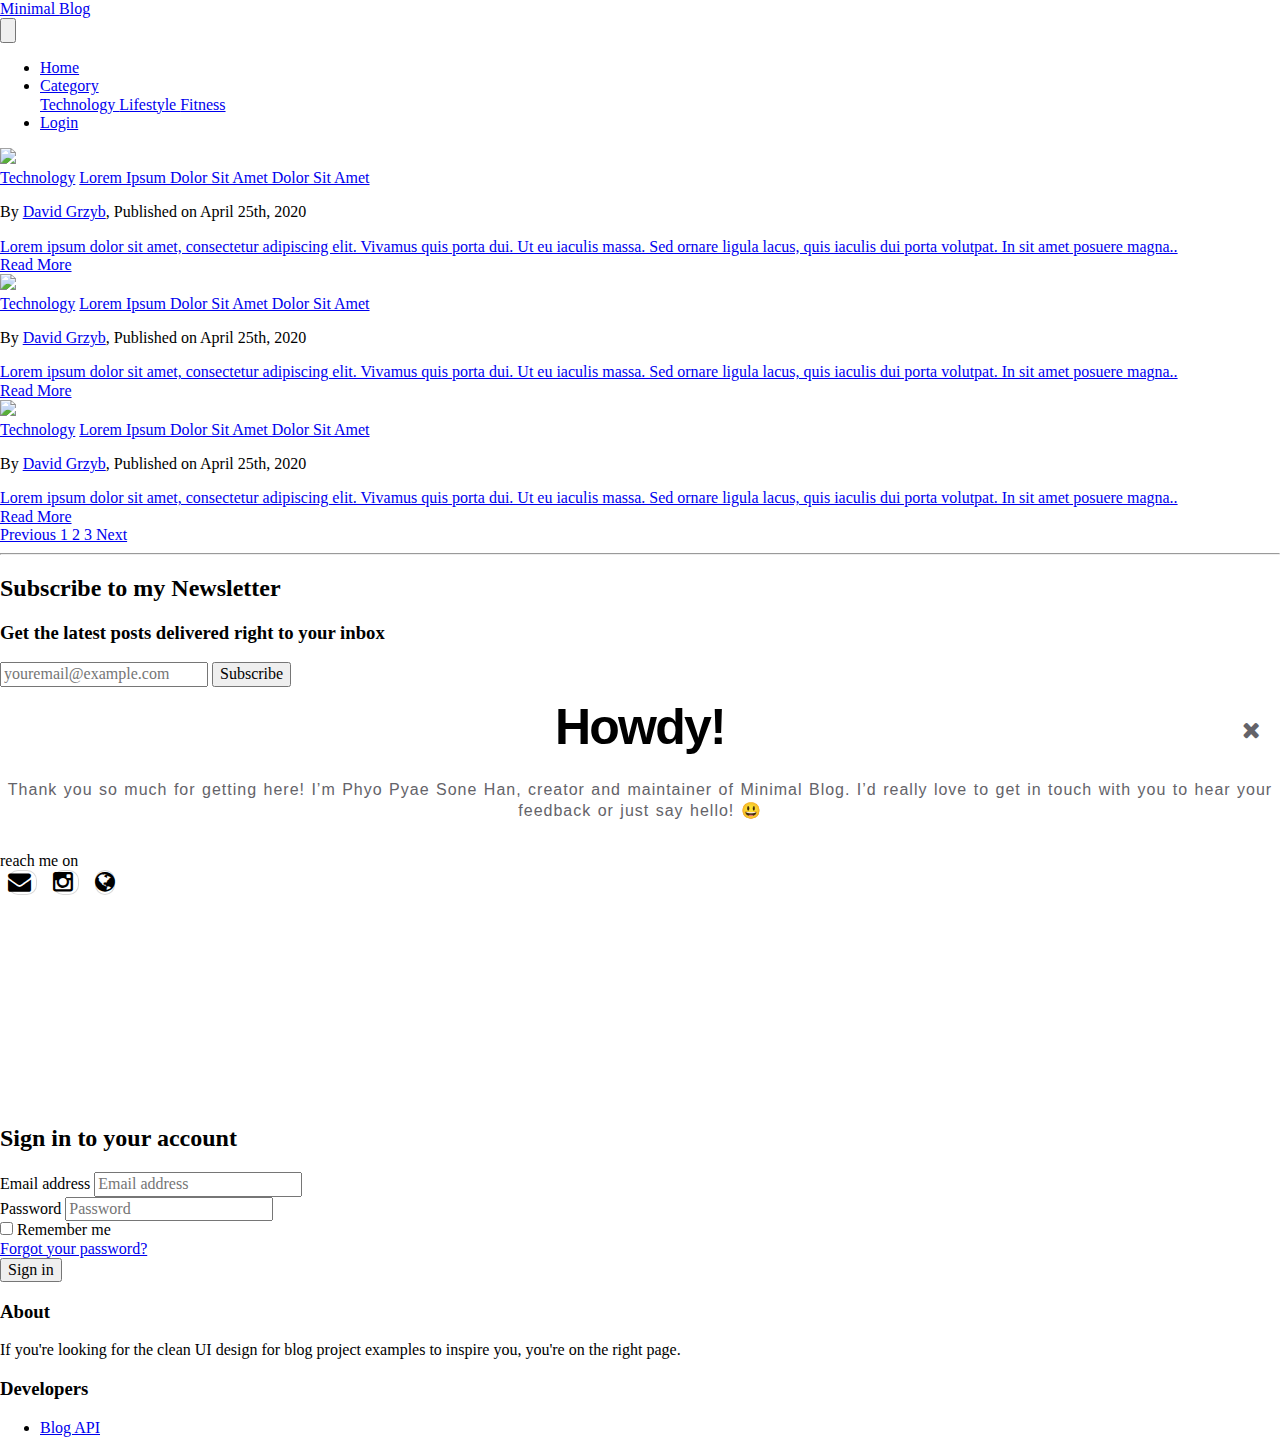
==== commit 247ac671: "added files" ====
--- a/index.html
+++ b/index.html
@@ -354,7 +354,7 @@
         >
           <div class="flex h-full">
             <a class="modal-close back-btn">
-              <i class="fas fa-times fa-sm"></i>
+              <i class="fa fa-times fa-sm"></i>
             </a>
             <div class="items-start w-1/2 bg-green-500 modal-my-photo"></div>
             <div
